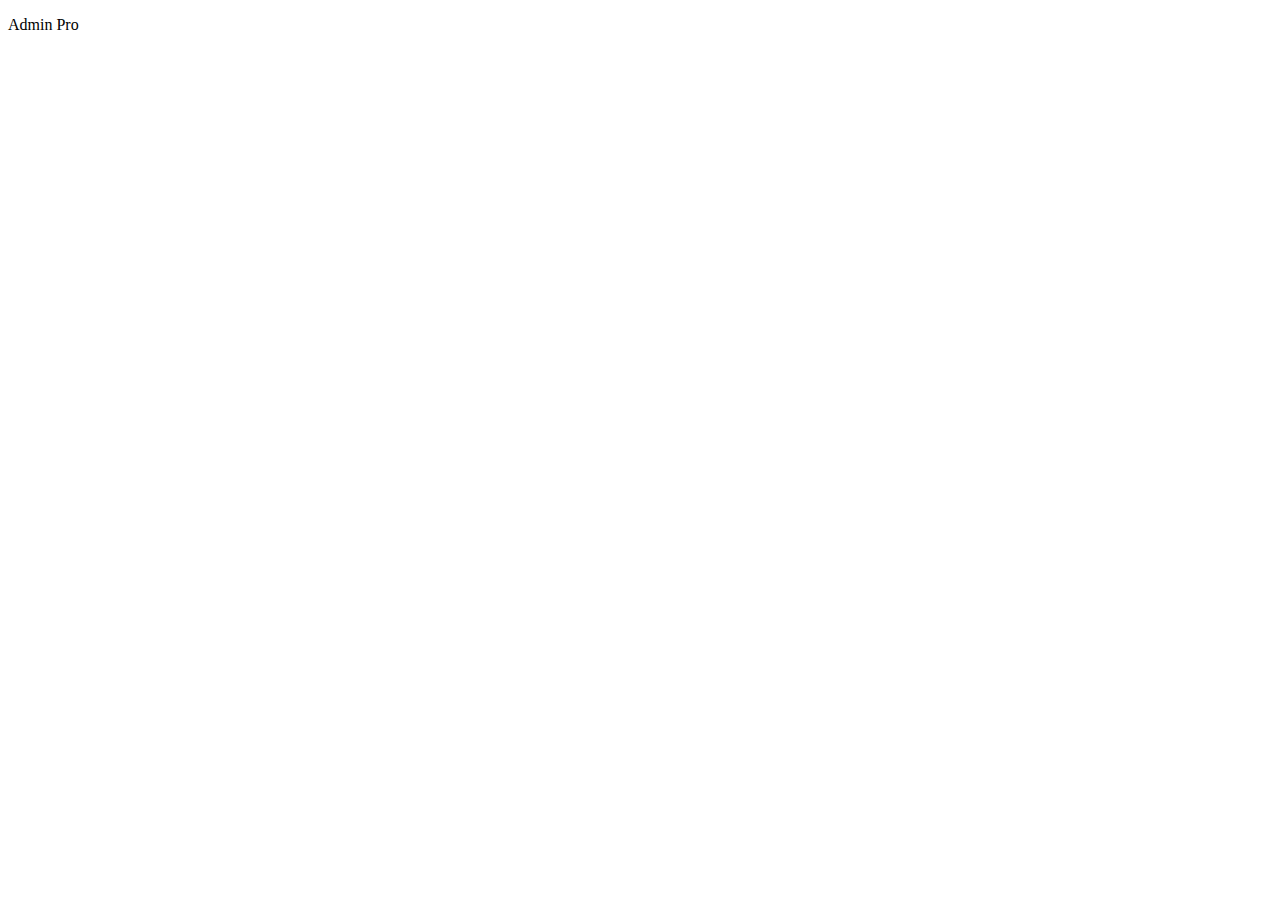
==== noendpoms/noendsys/target/classes/templates/index.html @ e2739c41 "初步完成 销售管理模块 》商品模块 企业模块 出库模块 订单模块" ====
<!DOCTYPE html>
<html lang="en" xmlns:th="http://www.thymeleaf.org">
<head th:replace="common/common :: head('Noend','')"></head>
<body class="fix-header fix-sidebar card-no-border">
<div class="preloader">
    <div class="loader">
        <div class="loader__figure"></div>
        <p class="loader__label">Admin Pro</p>
    </div>
</div>
<div id="main-wrapper">
    <header class="topbar" th:replace="common/common :: topbar">
    </header>
    <aside class="left-sidebar" th:replace="common/common :: left-sidebar">
    </aside>
    <div class="page-wrapper">
        <div class="container-fluid r-aside">
        </div>
    </div>
</div>
<div th:replace="common/common :: js('')"></div>
<!--<script src="https://cdn.bootcss.com/jquery-sparklines/2.1.2/jquery.sparkline.min.js"></script>-->
<!--<script src="https://cdn.bootcss.com/chartist/0.11.4/chartist.min.js"></script>-->
<!--<script src="/static/js/dashboard1.js"></script>-->
<!--<script src="/static/assets/plugins/styleswitcher/jQuery.style.switcher.js"></script>-->
</body>
</html>
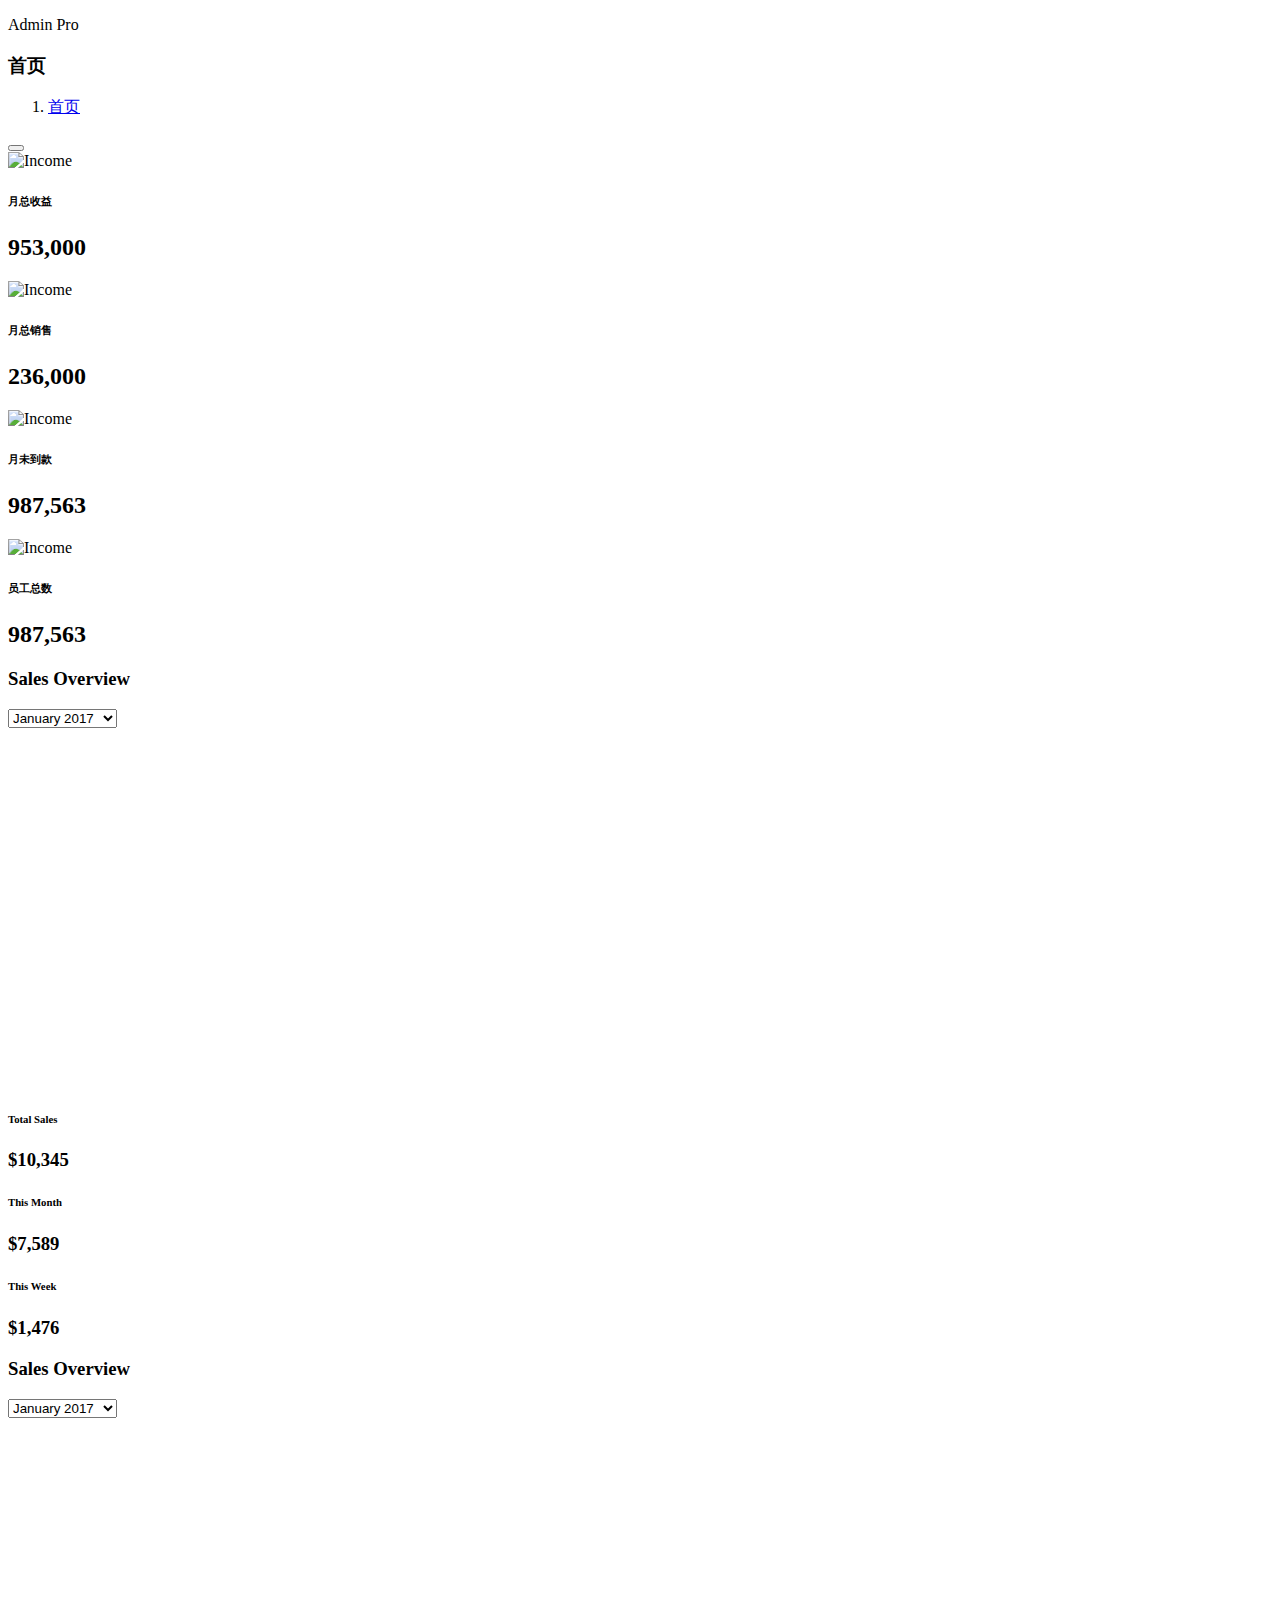
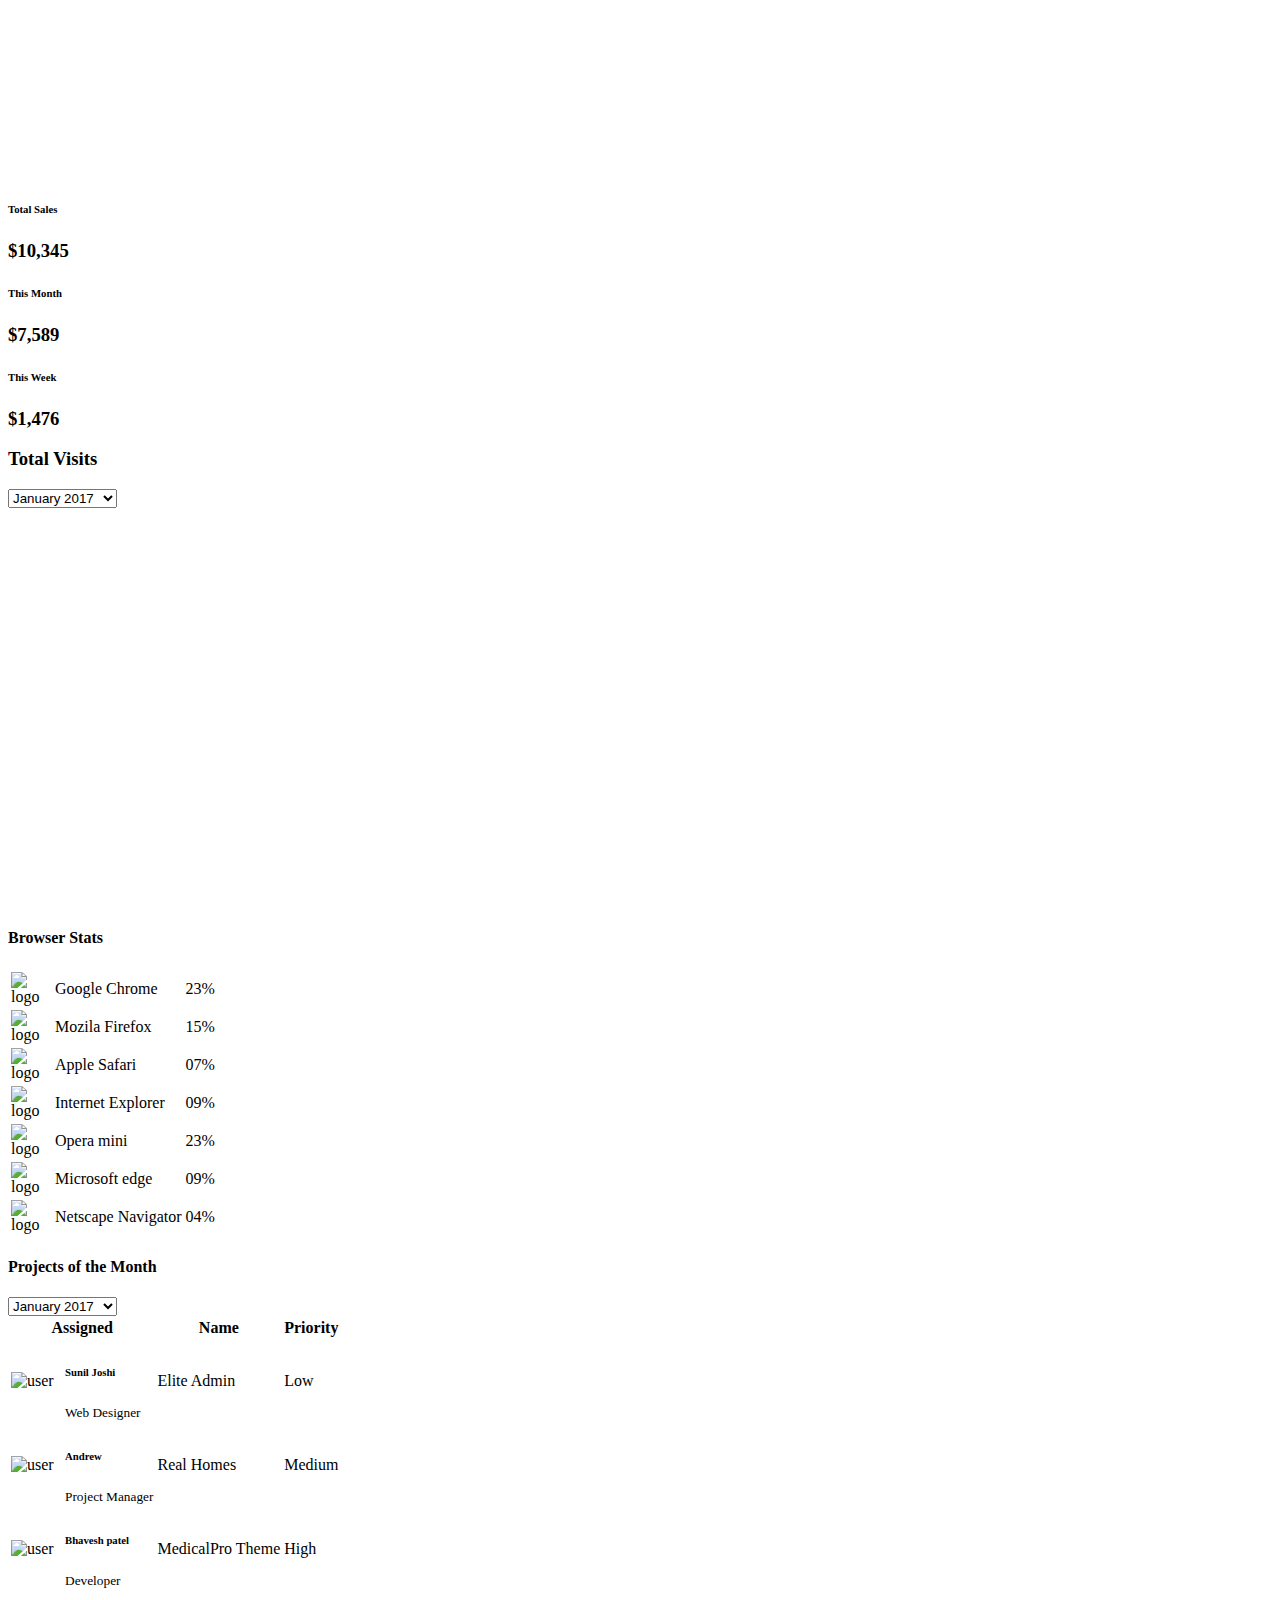
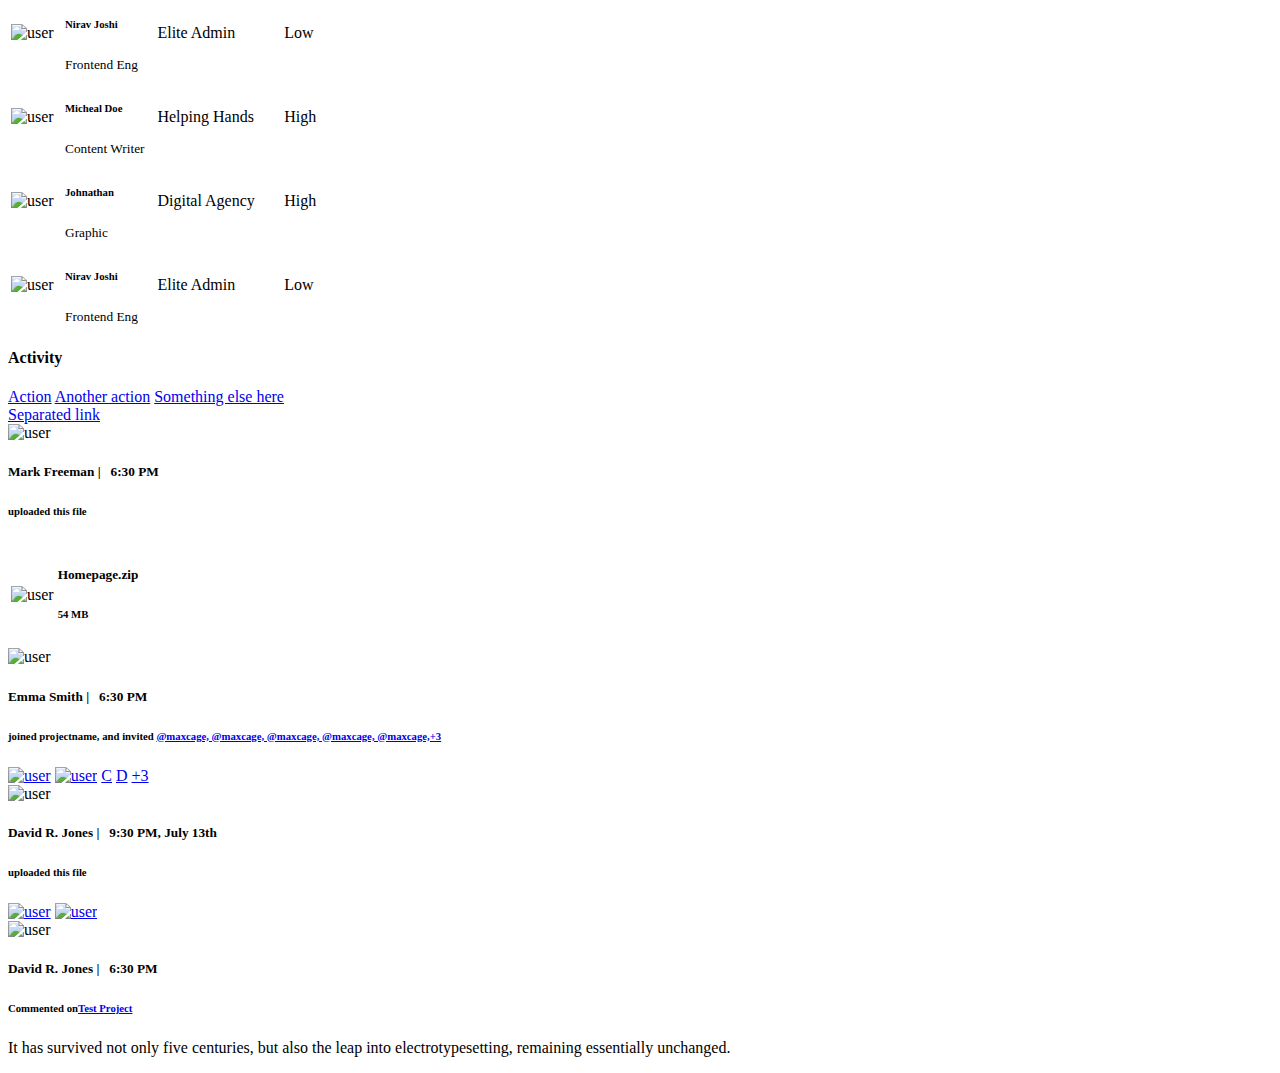
==== commit 48fe1f88: "新增订单预览  订单打印（样式）" ====
--- a/noendpoms/noendsys/target/classes/templates/index.html
+++ b/noendpoms/noendsys/target/classes/templates/index.html
@@ -1,6 +1,7 @@
 <!DOCTYPE html>
 <html lang="en" xmlns:th="http://www.thymeleaf.org">
-<head th:replace="common/common :: head('Noend','')"></head>
+<head th:replace="common/common :: head('Noend',
+'/static/css/pages/dashboard4.css')"></head>
 <body class="fix-header fix-sidebar card-no-border">
 <div class="preloader">
     <div class="loader">
@@ -15,10 +16,436 @@
     </aside>
     <div class="page-wrapper">
         <div class="container-fluid r-aside">
+            <div class="row page-titles">
+                <div class="col-md-5 align-self-center">
+                    <h3 class="text-themecolor">首页</h3>
+                </div>
+                <div class="col-md-7 align-self-center">
+                    <ol class="breadcrumb">
+                        <li class="breadcrumb-item"><a href="javascript:void(0)">首页</a></li>
+<!--                        <li class="breadcrumb-item">Apps</li>-->
+<!--                        <li class="breadcrumb-item active">Dashboard 4</li>-->
+                    </ol>
+                </div>
+                <div class="">
+                    <button class="right-side-toggle waves-effect waves-light btn-inverse btn btn-circle btn-sm pull-right m-l-10"><i class="ti-settings text-white"></i></button>
+                </div>
+            </div>
+            <!-- ============================================================== -->
+            <!-- Stats box -->
+            <!-- ============================================================== -->
+            <div class="row">
+                <div class="col-lg-3">
+                    <div class="card">
+                        <div class="card-body">
+                            <div class="d-flex">
+                                <div class="m-r-20 align-self-center"><img src="/static/assets/images/icon/income.png" alt="Income" /></div>
+                                <div class="align-self-center">
+                                    <h6 class="text-muted m-t-10 m-b-0">月总收益</h6>
+                                    <h2 class="m-t-0">953,000</h2></div>
+                            </div>
+                        </div>
+                    </div>
+                </div>
+                <div class="col-lg-3">
+                    <div class="card">
+                        <div class="card-body">
+                            <div class="d-flex">
+                                <div class="m-r-20 align-self-center"><img src="/static/assets/images/icon/expense.png" alt="Income" /></div>
+                                <div class="align-self-center">
+                                    <h6 class="text-muted m-t-10 m-b-0">月总销售</h6>
+                                    <h2 class="m-t-0">236,000</h2></div>
+                            </div>
+                        </div>
+                    </div>
+                </div>
+                <div class="col-lg-3">
+                    <div class="card">
+                        <div class="card-body">
+                            <div class="d-flex">
+                                <div class="m-r-20 align-self-center"><img src="/static/assets/images/icon/assets.png" alt="Income" /></div>
+                                <div class="align-self-center">
+                                    <h6 class="text-muted m-t-10 m-b-0">月未到款</h6>
+                                    <h2 class="m-t-0">987,563</h2></div>
+                            </div>
+                        </div>
+                    </div>
+                </div>
+                <div class="col-lg-3">
+                    <div class="card">
+                        <div class="card-body">
+                            <div class="d-flex">
+                                <div class="m-r-20 align-self-center"><img src="/static/assets/images/icon/staff.png" alt="Income" /></div>
+                                <div class="align-self-center">
+                                    <h6 class="text-muted m-t-10 m-b-0">员工总数</h6>
+                                    <h2 class="m-t-0">987,563</h2></div>
+                            </div>
+                        </div>
+                    </div>
+                </div>
+            </div>
+            <!-- ============================================================== -->
+            <!-- Sales overview chart -->
+            <!-- ============================================================== -->
+            <div class="row">
+                <div class="col-lg-6 col-md-12">
+                    <div class="card">
+                        <div class="card-body">
+                            <div class="d-flex">
+                                <div>
+                                    <h3 class="card-title m-b-5"><span class="lstick"></span>Sales Overview </h3>
+                                </div>
+                                <div class="ml-auto">
+                                    <select class="custom-select b-0">
+                                        <option selected="">January 2017</option>
+                                        <option value="1">February 2017</option>
+                                        <option value="2">March 2017</option>
+                                        <option value="3">April 2017</option>
+                                    </select>
+                                </div>
+                            </div>
+                            <div id="sales-statistics" class="p-relative" style="height:360px;"></div>
+                            <div class="stats-bar">
+                                <div class="row text-center">
+                                    <div class="col-lg-4 col-md-4">
+                                        <div class="p-20">
+                                            <h6 class="m-b-0">Total Sales</h6>
+                                            <h3 class="m-b-0">$10,345</h3>
+                                        </div>
+                                    </div>
+                                    <div class="col-lg-4 col-md-4">
+                                        <div class="p-20">
+                                            <h6 class="m-b-0">This Month</h6>
+                                            <h3 class="m-b-0">$7,589</h3>
+                                        </div>
+                                    </div>
+                                    <div class="col-lg-4 col-md-4">
+                                        <div class="p-20">
+                                            <h6 class="m-b-0">This Week</h6>
+                                            <h3 class="m-b-0">$1,476</h3>
+                                        </div>
+                                    </div>
+                                </div>
+                            </div>
+                        </div>
+                    </div>
+                </div>
+                <div class="col-lg-6 col-md-12">
+                    <div class="card">
+                        <div class="card-body">
+                            <div class="d-flex">
+                                <div>
+                                    <h3 class="card-title m-b-5"><span class="lstick"></span>Sales Overview </h3>
+                                </div>
+                                <div class="ml-auto">
+                                    <select class="custom-select b-0">
+                                        <option selected="">January 2017</option>
+                                        <option value="1">February 2017</option>
+                                        <option value="2">March 2017</option>
+                                        <option value="3">April 2017</option>
+                                    </select>
+                                </div>
+                            </div>
+                            <div id="" class="p-relative" style="height:360px;"></div>
+                            <div class="stats-bar">
+                                <div class="row text-center">
+                                    <div class="col-lg-4 col-md-4">
+                                        <div class="p-20">
+                                            <h6 class="m-b-0">Total Sales</h6>
+                                            <h3 class="m-b-0">$10,345</h3>
+                                        </div>
+                                    </div>
+                                    <div class="col-lg-4 col-md-4">
+                                        <div class="p-20">
+                                            <h6 class="m-b-0">This Month</h6>
+                                            <h3 class="m-b-0">$7,589</h3>
+                                        </div>
+                                    </div>
+                                    <div class="col-lg-4 col-md-4">
+                                        <div class="p-20">
+                                            <h6 class="m-b-0">This Week</h6>
+                                            <h3 class="m-b-0">$1,476</h3>
+                                        </div>
+                                    </div>
+                                </div>
+                            </div>
+                        </div>
+                    </div>
+                </div>
+            </div>
+            <div class="row">
+                <div class="col-lg-8">
+                    <div class="card">
+                        <div class="card-body">
+                            <div class="d-flex">
+                                <div>
+                                    <h3 class="card-title m-b-5"><span class="lstick"></span>Total Visits </h3>
+                                </div>
+                                <div class="ml-auto">
+                                    <select class="custom-select b-0">
+                                        <option selected="">January 2017</option>
+                                        <option value="1">February 2017</option>
+                                        <option value="2">March 2017</option>
+                                        <option value="3">April 2017</option>
+                                    </select>
+                                </div>
+                            </div>
+                            <div id="" style="width: 600px;height:400px;"></div>
+                        </div>
+                    </div>
+                </div>
+                <div class="col-lg-4">
+                    <div class="card">
+                        <div class="card-body">
+                            <h4 class="card-title"><span class="lstick"></span>Browser Stats</h4>
+                            <table class="table browser m-t-30 no-border">
+                                <tbody>
+                                <tr>
+                                    <td style="width:40px"><img src="/static/assets/images/browser/chrome-logo.png" alt=logo /></td>
+                                    <td>Google Chrome</td>
+                                    <td class="text-right">23%</td>
+                                </tr>
+                                <tr>
+                                    <td><img src="/static/assets/images/browser/firefox-logo.png" alt=logo /></td>
+                                    <td>Mozila Firefox</td>
+                                    <td class="text-right">15%</td>
+                                </tr>
+                                <tr>
+                                    <td><img src="/static/assets/images/browser/safari-logo.png" alt=logo /></td>
+                                    <td>Apple Safari</td>
+                                    <td class="text-right">07%</td>
+                                </tr>
+                                <tr>
+                                    <td><img src="/static/assets/images/browser/internet-logo.png" alt=logo /></td>
+                                    <td>Internet Explorer</td>
+                                    <td class="text-right">09%</td>
+                                </tr>
+                                <tr>
+                                    <td><img src="/static/assets/images/browser/opera-logo.png" alt=logo /></td>
+                                    <td>Opera mini</td>
+                                    <td class="text-right">23%</td>
+                                </tr>
+                                <tr>
+                                    <td><img src="/static/assets/images/browser/edge-logo.png" alt=logo /></td>
+                                    <td>Microsoft edge</td>
+                                    <td class="text-right">09%</td>
+                                </tr>
+                                <tr>
+                                    <td><img src="/static/assets/images/browser/netscape-logo.png" alt=logo /></td>
+                                    <td>Netscape Navigator</td>
+                                    <td class="text-right">04%</td>
+                                </tr>
+                                </tbody>
+                            </table>
+                        </div>
+                    </div>
+                </div>
+            </div>
+            <!-- ============================================================== -->
+            <!-- Projects of the month -->
+            <!-- ============================================================== -->
+            <div class="row">
+                <div class="col-lg-6 col-md-12">
+                    <div class="card">
+                        <div class="card-body">
+                            <div class="d-flex">
+                                <div>
+                                    <h4 class="card-title"><span class="lstick"></span>Projects of the Month</h4></div>
+                                <div class="ml-auto">
+                                    <select class="custom-select b-0">
+                                        <option selected="">January 2017</option>
+                                        <option value="1">February 2017</option>
+                                        <option value="2">March 2017</option>
+                                        <option value="3">April 2017</option>
+                                    </select>
+                                </div>
+                            </div>
+                            <div class="table-responsive m-t-20">
+                                <table class="table vm no-th-brd pro-of-month">
+                                    <thead>
+                                    <tr>
+                                        <th colspan="2">Assigned</th>
+                                        <th>Name</th>
+                                        <th>Priority</th>
+                                    </tr>
+                                    </thead>
+                                    <tbody>
+                                    <tr>
+                                        <td style="width:50px;"><span class="round"><img src="/static/assets/images/users/1.jpg" alt="user" width="50"></span></td>
+                                        <td>
+                                            <h6>Sunil Joshi</h6><small class="text-muted">Web Designer</small></td>
+                                        <td>Elite Admin</td>
+                                        <td><span class="label label-success label-rounded">Low</span></td>
+                                    </tr>
+                                    <tr class="active">
+                                        <td><span class="round"><img src="/static/assets/images/users/2.jpg" alt="user" width="50"></span></td>
+                                        <td>
+                                            <h6>Andrew</h6><small class="text-muted">Project Manager</small></td>
+                                        <td>Real Homes</td>
+                                        <td><span class="label label-info label-rounded">Medium</span></td>
+                                    </tr>
+                                    <tr>
+                                        <td><span class="round round-success"><img src="/static/assets/images/users/3.jpg" alt="user" width="50"></span></td>
+                                        <td>
+                                            <h6>Bhavesh patel</h6><small class="text-muted">Developer</small></td>
+                                        <td>MedicalPro Theme</td>
+                                        <td><span class="label label-primary label-rounded">High</span></td>
+                                    </tr>
+                                    <tr>
+                                        <td><span class="round round-primary"><img src="/static/assets/images/users/4.jpg" alt="user" width="50"></span></td>
+                                        <td>
+                                            <h6>Nirav Joshi</h6><small class="text-muted">Frontend Eng</small></td>
+                                        <td>Elite Admin</td>
+                                        <td><span class="label label-danger label-rounded">Low</span></td>
+                                    </tr>
+                                    <tr>
+                                        <td><span class="round round-warning"><img src="/static/assets/images/users/5.jpg" alt="user" width="50"></span></td>
+                                        <td>
+                                            <h6>Micheal Doe</h6><small class="text-muted">Content Writer</small></td>
+                                        <td>Helping Hands</td>
+                                        <td><span class="label label-success label-rounded">High</span></td>
+                                    </tr>
+                                    <tr>
+                                        <td><span class="round round-danger"><img src="/static/assets/images/users/6.jpg" alt="user" width="50"></span></td>
+                                        <td>
+                                            <h6>Johnathan</h6><small class="text-muted">Graphic</small></td>
+                                        <td>Digital Agency</td>
+                                        <td><span class="label label-info label-rounded">High</span></td>
+                                    </tr>
+                                    <tr>
+                                        <td><span class="round round-primary"><img src="/static/assets/images/users/4.jpg" alt="user" width="50"></span></td>
+                                        <td>
+                                            <h6>Nirav Joshi</h6><small class="text-muted">Frontend Eng</small></td>
+                                        <td>Elite Admin</td>
+                                        <td><span class="label label-danger label-rounded">Low</span></td>
+                                    </tr>
+                                    </tbody>
+                                </table>
+                            </div>
+                        </div>
+                    </div>
+                </div>
+                <!-- ============================================================== -->
+                <!-- Activity widget find scss into widget folder-->
+                <!-- ============================================================== -->
+                <div class="col-lg-6 col-md-12">
+                    <div class="card">
+                        <div class="card-body">
+                            <div class="d-flex">
+                                <h4 class="card-title"><span class="lstick"></span>Activity</h4>
+                                <!-- <span class="badge badge-success">9</span> -->
+                                <div class="btn-group ml-auto m-t-10">
+                                    <a href="JavaScript:void(0)" class="icon-options-vertical link" data-toggle="dropdown" aria-haspopup="true" aria-expanded="false"></a>
+                                    <div class="dropdown-menu dropdown-menu-right">
+                                        <a class="dropdown-item" href="javascript:void(0)">Action</a>
+                                        <a class="dropdown-item" href="javascript:void(0)">Another action</a>
+                                        <a class="dropdown-item" href="javascript:void(0)">Something else here</a>
+                                        <div class="dropdown-divider"></div>
+                                        <a class="dropdown-item" href="javascript:void(0)">Separated link</a>
+                                    </div>
+                                </div>
+                            </div>
+                        </div>
+                        <div class="activity-box">
+                            <div class="card-body">
+                                <!-- Activity item-->
+                                <div class="activity-item">
+                                    <div class="round m-r-20"><img src="/static/assets/images/users/2.jpg" alt="user" width="50" /></div>
+                                    <div class="m-t-10">
+                                        <h5 class="m-b-0 font-medium">Mark Freeman <span class="text-muted font-14 m-l-10">| &nbsp; 6:30 PM</span></h5>
+                                        <h6 class="text-muted">uploaded this file </h6>
+                                        <table class="table vm b-0 m-b-0">
+                                            <tr>
+                                                <td class="m-r-10 b-0"><img src="/static/assets/images/icon/zip.png" alt="user" /></td>
+                                                <td class="b-0">
+                                                    <h5 class="m-b-0 font-medium ">Homepage.zip</h5>
+                                                    <h6>54 MB</h6></td>
+                                            </tr>
+                                        </table>
+                                    </div>
+                                </div>
+                                <!-- Activity item-->
+                                <!-- Activity item-->
+                                <div class="activity-item">
+                                    <div class="round m-r-20"><img src="/static/assets/images/users/3.jpg" alt="user" width="50" /></div>
+                                    <div class="m-t-10">
+                                        <h5 class="m-b-5 font-medium">Emma Smith <span class="text-muted font-14 m-l-10">| &nbsp; 6:30 PM</span></h5>
+                                        <h6 class="text-muted">joined projectname, and invited <a href="javascript:void(0)">@maxcage, @maxcage, @maxcage, @maxcage, @maxcage,+3</a></h6>
+                                        <span class="image-list m-t-20">
+                                                <a href="javascript:void(0)"><img src="/static/assets/images/users/1.jpg" class="img-circle" alt="user" width="50"></a>
+                                                <a href="javascript:void(0)"><img src="/static/assets/images/users/2.jpg" class="img-circle" alt="user" width="50"></a>
+                                                <a href="javascript:void(0)"><span class="round round-warning">C</span></a>
+                                            <a href="javascript:void(0)"><span class="round round-danger">D</span></a>
+                                            <a href="javascript:void(0)">+3</a>
+                                            </span>
+                                    </div>
+                                </div>
+                                <!-- Activity item-->
+                                <!-- Activity item-->
+                                <div class="activity-item">
+                                    <div class="round m-r-20"><img src="/static/assets/images/users/4.jpg" alt="user" width="50" /></div>
+                                    <div class="m-t-10">
+                                        <h5 class="m-b-0 font-medium">David R. Jones  <span class="text-muted font-14 m-l-10">| &nbsp; 9:30 PM, July 13th</span></h5>
+                                        <h6 class="text-muted">uploaded this file </h6>
+                                        <span>
+                                                <a href="javascript:void(0)" class="m-r-10"><img src="/static/assets/images/big/img1.jpg" alt="user" width="60"></a>
+                                                <a href="javascript:void(0)" class="m-r-10"><img src="/static/assets/images/big/img2.jpg" alt="user" width="60"></a>
+                                            </span>
+                                    </div>
+                                </div>
+                                <!-- Activity item-->
+                                <!-- Activity item-->
+                                <div class="activity-item">
+                                    <div class="round m-r-20"><img src="/static/assets/images/users/6.jpg" alt="user" width="50" /></div>
+                                    <div class="m-t-10">
+                                        <h5 class="m-b-5 font-medium">David R. Jones <span class="text-muted font-14 m-l-10">| &nbsp; 6:30 PM</span></h5>
+                                        <h6 class="text-muted">Commented on<a href="javascript:void(0)">Test Project</a></h6>
+                                        <p class="m-b-0">It has survived not only five centuries, but also the leap into electrotypesetting, remaining essentially unchanged.</p>
+                                    </div>
+                                </div>
+                                <!-- Activity item-->
+                            </div>
+                        </div>
+                    </div>
+                </div>
+            </div>
+            <!-- ============================================================== -->
+            <!-- End Right panel -->
+            <!-- ============================================================== -->
+            <!-- ============================================================== -->
+            <!-- End Page Content -->
+            <!-- ============================================================== -->
         </div>
     </div>
 </div>
-<div th:replace="common/common :: js('')"></div>
+<div th:replace="common/common :: js('https://cdnjs.cloudflare.com/ajax/libs/echarts/4.6.0/echarts.min.js')"></div>
+<script type="text/javascript">
+    // 基于准备好的dom，初始化echarts实例
+    var myChart = echarts.init(document.getElementById('sales-statistics'));
+
+    // 指定图表的配置项和数据
+    var option = {
+        title: {
+            // text: 'ECharts 入门示例'
+        },
+        tooltip: {},
+        legend: {
+            data:['销量']
+        },
+        xAxis: {
+            data: ["衬衫","羊毛衫","雪纺衫","裤子","高跟鞋","袜子"]
+        },
+        yAxis: {},
+        series: [{
+            name: '销量',
+            type: 'bar',
+            data: [5, 20, 36, 10, 10, 20]
+        }]
+    };
+
+    // 使用刚指定的配置项和数据显示图表。
+    myChart.setOption(option);
+</script>
 <!--<script src="https://cdn.bootcss.com/jquery-sparklines/2.1.2/jquery.sparkline.min.js"></script>-->
 <!--<script src="https://cdn.bootcss.com/chartist/0.11.4/chartist.min.js"></script>-->
 <!--<script src="/static/js/dashboard1.js"></script>-->
